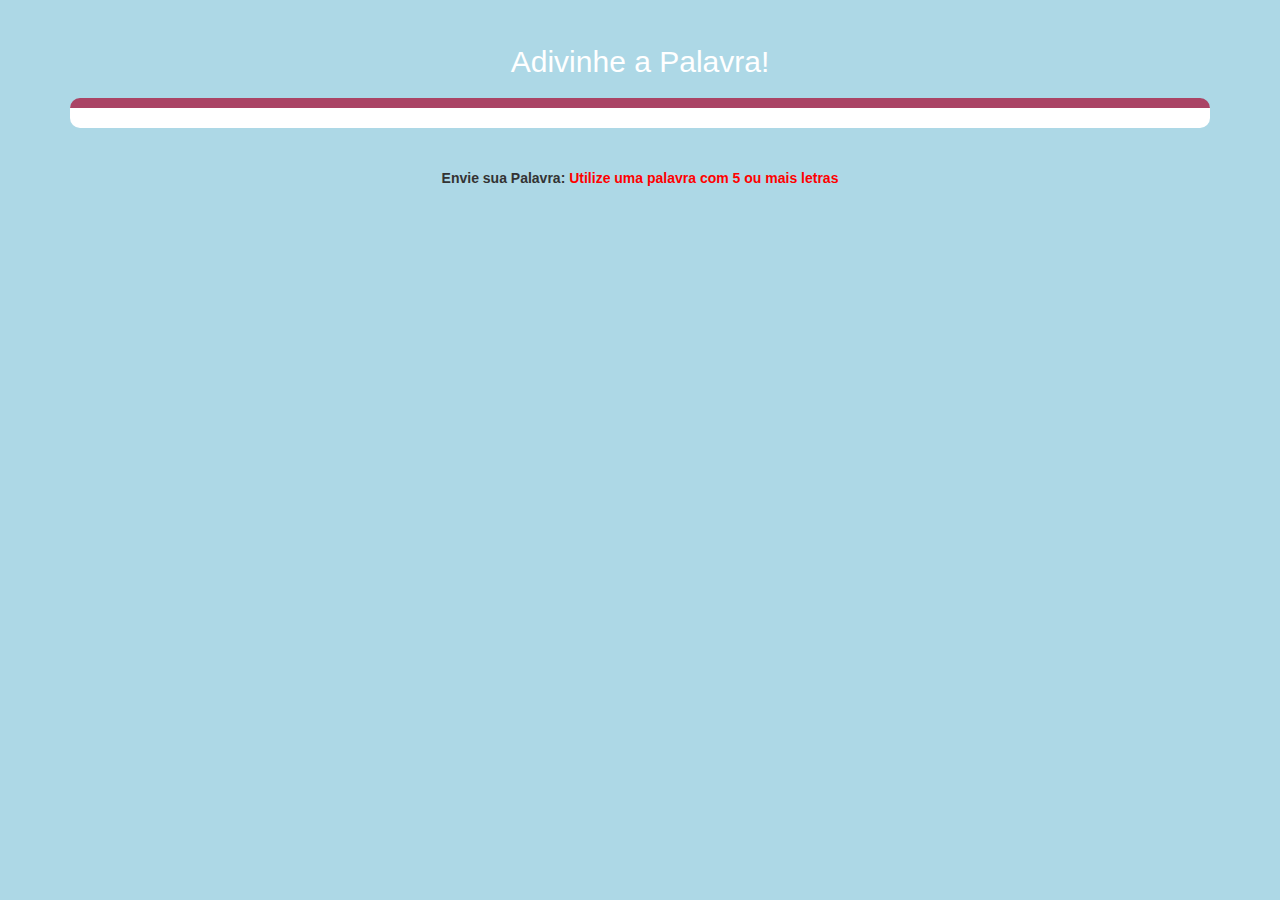
==== game_page.html @ d62565a7 "Add files via upload" ====
<!DOCTYPE html>
<html>
<head>
	<title>Adivinhe a Palavra</title>

<meta name="viewport" content="width=device-width, initial-scale=1">
<link rel="stylesheet" href="https://maxcdn.bootstrapcdn.com/bootstrap/3.4.0/css/bootstrap.min.css">
<script src="https://ajax.googleapis.com/ajax/libs/jquery/3.4.1/jquery.min.js"></script>
<script src="https://maxcdn.bootstrapcdn.com/bootstrap/3.4.0/js/bootstrap.min.js"></script>

<link rel="stylesheet" type="text/css" href="game.css">
</head>
<body>
<h4 id="player1Name"></h4>
<span id="player1Score"></span>

<h4 id="player2Name"></h4>
<span id="player2Score"></span>
<div class="container">
	<center>
		<h2 style="color: white;">Adivinhe a Palavra!</h2>
        <h3 id="playerQuestion"></h3>
		<h3 id="playerAnswer"></h3>
		<div id="output"></div>

		<br>
		<br>

		<label>Envie sua Palavra: <b style="color: red">Utilize uma palavra com 5 ou mais letras</b></label>

		<br>

	</center>
</div>

<script src="game_page.js"></script>
</body>
</html>
---- game.css ----
body
{
	background: lightblue;
}

	.login_div1 , .login_div2
	{
		background: white;
		padding: 10px;
		float: none;
		border-radius: 15px;
	}


#player1Name , #player2Name
{
	display: inline-block;
	margin-left: 20px;
}
#word
{
	width: 60%;
}
#wordDisplay
{
	letter-spacing: 5px;
}
#output
{
background: white;
border-radius: 10px;
border-top: 10px solid #AA4465;
padding: 10px;
float: none;
text-align: left;
}
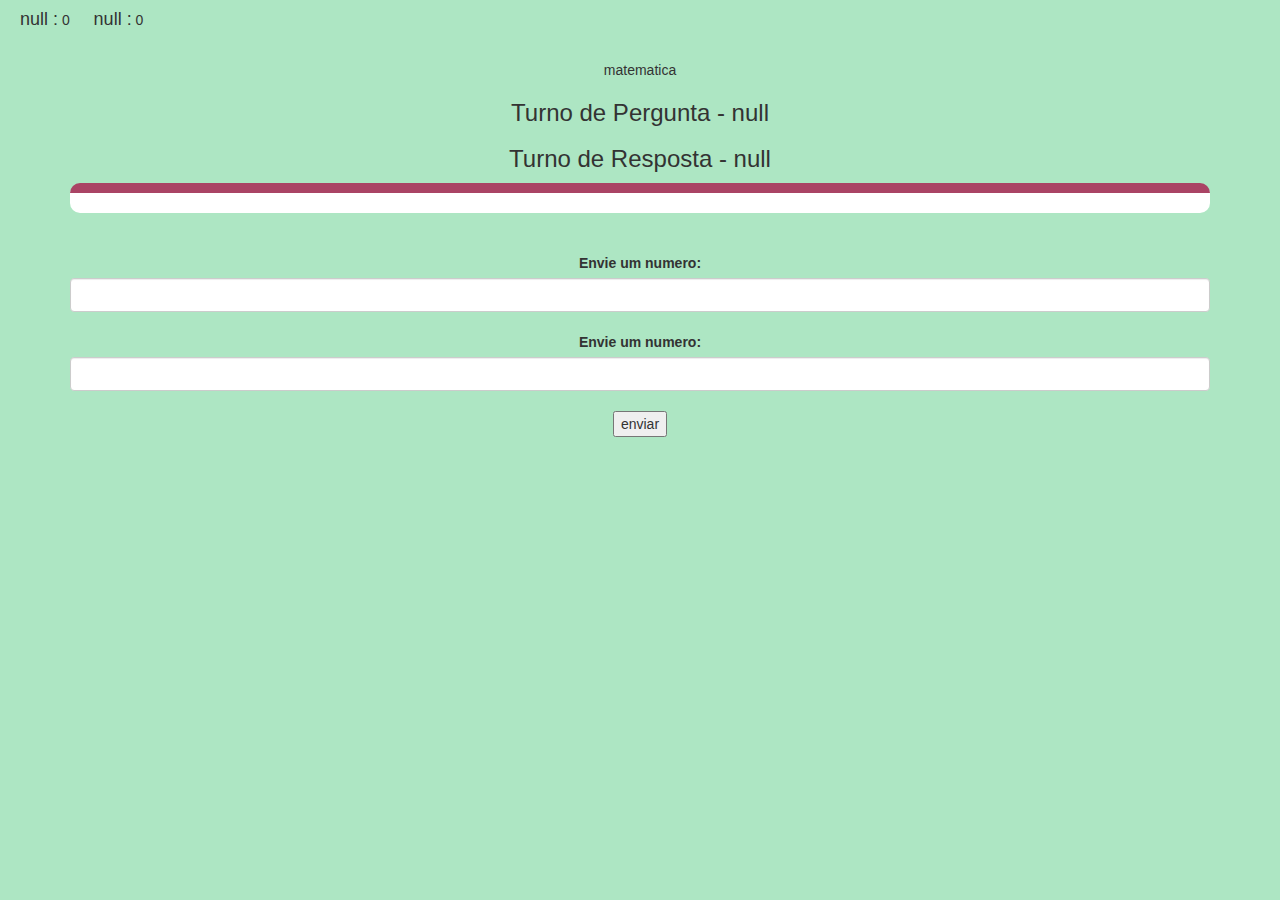
==== commit f0e8b4e1: "Add files via upload" ====
--- a/game_page.html
+++ b/game_page.html
@@ -1,7 +1,7 @@
 <!DOCTYPE html>
 <html>
 <head>
-	<title>Adivinhe a Palavra</title>
+	<title>matematica</title>
 
 <meta name="viewport" content="width=device-width, initial-scale=1">
 <link rel="stylesheet" href="https://maxcdn.bootstrapcdn.com/bootstrap/3.4.0/css/bootstrap.min.css">
@@ -18,7 +18,7 @@
 <span id="player2Score"></span>
 <div class="container">
 	<center>
-		<h2 style="color: white;">Adivinhe a Palavra!</h2>
+		<h2 style="color: white;"></h2>matematica</h2>
         <h3 id="playerQuestion"></h3>
 		<h3 id="playerAnswer"></h3>
 		<div id="output"></div>
@@ -26,9 +26,14 @@
 		<br>
 		<br>
 
-		<label>Envie sua Palavra: <b style="color: red">Utilize uma palavra com 5 ou mais letras</b></label>
+		<label>Envie um numero: </label>
+<input class="form-control" id="numero1" type="number">
+		<br>
 
-		<br>
+		<label>Envie um numero: </label>
+<input class="form-control" id="numero2" type="number">
+<br>
+<button onclick="send()">enviar</button>
 
 	</center>
 </div>
--- a/game.css
+++ b/game.css
@@ -1,6 +1,6 @@
 body
 {
-	background: lightblue;
+	background: rgb(173, 230, 195);
 }
 
 	.login_div1 , .login_div2
